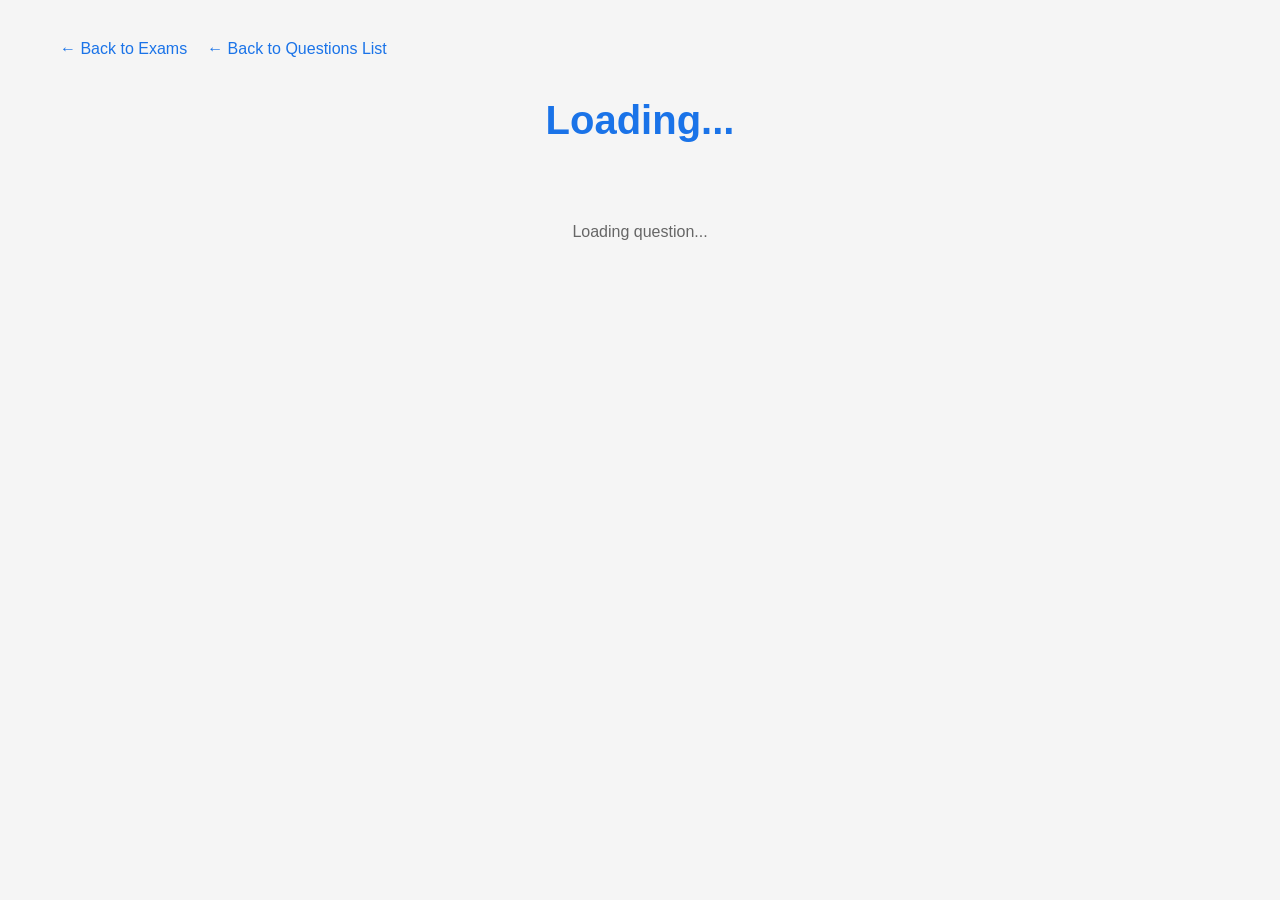
==== static/question.html @ 706d0653 "Complete new frontend with providers, exams, and questions pages" ====
<!DOCTYPE html>
<html lang="en">
<head>
    <meta charset="UTF-8">
    <meta name="viewport" content="width=device-width, initial-scale=1.0">
    <title>Question - ExamTopics</title>
    <link rel="stylesheet" href="/static/css/styles.css">
</head>
<body>
    <div class="container">
        <header>
            <div class="nav-links">
                <a id="backToExams" href="#" class="back-link">← Back to Exams</a>
                <a id="backToList" href="#" class="back-link">← Back to Questions List</a>
            </div>
            <h1 id="examTitle">Loading...</h1>
            <p id="questionProgress"></p>
        </header>

        <div id="loading" class="loading">Loading question...</div>
        
        <div id="error" class="error hidden"></div>

        <div id="questionDetail" class="question-page hidden">
            <div class="question-card-full">
                <div class="question-header">
                    <span id="qNumber" class="question-badge"></span>
                    <span id="qTopic" class="topic-badge"></span>
                </div>
                
                <p id="qText" class="question-text"></p>
                
                <div id="qOptions" class="options-list"></div>
                
                <div id="qAnswer" class="answer-section hidden">
                    <h3>Correct Answer: <span id="correctAnswer"></span></h3>
                </div>
                
                <div id="qExplanation" class="explanation hidden">
                    <h3>Explanation</h3>
                    <p id="explanationText"></p>
                </div>
            </div>

            <div class="question-nav">
                <button id="prevBtn" class="btn">← Previous</button>
                <button id="nextBtn" class="btn">Next →</button>
            </div>
        </div>
    </div>

    <script src="/static/js/question.js"></script>
</body>
</html>
---- static/css/styles.css ----
* {
    margin: 0;
    padding: 0;
    box-sizing: border-box;
}

body {
    font-family: -apple-system, BlinkMacSystemFont, 'Segoe UI', Roboto, Oxygen, Ubuntu, sans-serif;
    background: #f5f5f5;
    color: #333;
    min-height: 100vh;
}

.container {
    max-width: 1200px;
    margin: 0 auto;
    padding: 40px 20px;
}

header {
    text-align: center;
    margin-bottom: 40px;
}

header h1 {
    font-size: 2.5rem;
    color: #1a73e8;
    margin-bottom: 8px;
}

header p {
    color: #666;
    font-size: 1.1rem;
}

.search-container {
    max-width: 500px;
    margin: 0 auto 40px;
}

.search-input {
    width: 100%;
    padding: 16px 24px;
    font-size: 16px;
    border: 2px solid #e0e0e0;
    border-radius: 8px;
    outline: none;
    transition: border-color 0.2s;
}

.search-input:focus {
    border-color: #1a73e8;
}

.loading {
    text-align: center;
    color: #666;
    padding: 40px;
}

.error {
    text-align: center;
    color: #d32f2f;
    padding: 20px;
    background: #ffebee;
    border-radius: 8px;
    margin-bottom: 20px;
}

.hidden {
    display: none;
}

.providers-grid {
    display: grid;
    grid-template-columns: repeat(auto-fill, minmax(280px, 1fr));
    gap: 20px;
}

.provider-card {
    background: white;
    padding: 24px;
    border-radius: 12px;
    box-shadow: 0 2px 8px rgba(0,0,0,0.08);
    cursor: pointer;
    transition: transform 0.2s, box-shadow 0.2s;
}

.provider-card:hover {
    transform: translateY(-4px);
    box-shadow: 0 4px 16px rgba(0,0,0,0.12);
}

.provider-card h3 {
    font-size: 1.25rem;
    color: #1a73e8;
    margin-bottom: 8px;
}

.provider-card .exam-count {
    color: #666;
    font-size: 0.9rem;
}

.no-results {
    text-align: center;
    color: #666;
    padding: 40px;
}

.back-link {
    display: inline-block;
    color: #1a73e8;
    text-decoration: none;
    margin-bottom: 20px;
    font-weight: 500;
}

.back-link:hover {
    text-decoration: underline;
}

.nav-links {
    display: flex;
    gap: 20px;
    margin-bottom: 20px;
}

.exams-grid {
    display: grid;
    grid-template-columns: repeat(auto-fill, minmax(280px, 1fr));
    gap: 20px;
}

.exam-card {
    background: white;
    padding: 24px;
    border-radius: 12px;
    box-shadow: 0 2px 8px rgba(0,0,0,0.08);
    cursor: pointer;
    transition: transform 0.2s, box-shadow 0.2s;
}

.exam-card:hover {
    transform: translateY(-4px);
    box-shadow: 0 4px 16px rgba(0,0,0,0.12);
}

.exam-card h3 {
    font-size: 1.1rem;
    color: #333;
    margin-bottom: 8px;
}

.exam-card .exam-count {
    color: #666;
    font-size: 0.9rem;
}

.scrape-status {
    background: white;
    padding: 24px;
    border-radius: 12px;
    box-shadow: 0 2px 8px rgba(0,0,0,0.08);
    margin-bottom: 24px;
    text-align: center;
}

.progress-bar {
    height: 8px;
    background: #e0e0e0;
    border-radius: 4px;
    overflow: hidden;
    margin-bottom: 12px;
}

.progress-fill {
    height: 100%;
    background: #1a73e8;
    width: 0%;
    transition: width 0.3s ease;
}

.questions-list {
    display: flex;
    flex-direction: column;
    gap: 12px;
}

.question-card {
    background: white;
    padding: 20px;
    border-radius: 12px;
    box-shadow: 0 2px 8px rgba(0,0,0,0.08);
    cursor: pointer;
    transition: transform 0.2s, box-shadow 0.2s;
    display: flex;
    align-items: center;
    gap: 16px;
}

.question-card:hover {
    transform: translateY(-2px);
    box-shadow: 0 4px 16px rgba(0,0,0,0.12);
}

.question-number {
    background: #1a73e8;
    color: white;
    padding: 8px 16px;
    border-radius: 8px;
    font-weight: bold;
    min-width: 60px;
    text-align: center;
}

.question-info h3 {
    font-size: 1rem;
    color: #333;
    margin-bottom: 4px;
}

.question-info .topic {
    color: #666;
    font-size: 0.85rem;
}

.pagination {
    display: flex;
    justify-content: center;
    align-items: center;
    gap: 16px;
    margin-top: 32px;
}

.btn {
    padding: 10px 20px;
    background: #1a73e8;
    color: white;
    border: none;
    border-radius: 8px;
    cursor: pointer;
    font-size: 14px;
    transition: background 0.2s;
}

.btn:hover:not(:disabled) {
    background: #1557b0;
}

.btn:disabled {
    background: #ccc;
    cursor: not-allowed;
}

.modal {
    position: fixed;
    top: 0;
    left: 0;
    width: 100%;
    height: 100%;
    background: rgba(0,0,0,0.5);
    display: flex;
    align-items: center;
    justify-content: center;
    z-index: 1000;
}

.modal-content {
    background: white;
    padding: 32px;
    border-radius: 16px;
    max-width: 700px;
    width: 90%;
    max-height: 80vh;
    overflow-y: auto;
    position: relative;
}

.close-modal {
    position: absolute;
    top: 16px;
    right: 20px;
    font-size: 28px;
    cursor: pointer;
    color: #666;
}

.close-modal:hover {
    color: #333;
}

.question-text {
    font-size: 1.1rem;
    line-height: 1.6;
    margin: 20px 0;
    padding: 16px;
    background: #f5f5f5;
    border-radius: 8px;
}

.options-list {
    display: flex;
    flex-direction: column;
    gap: 10px;
    margin: 20px 0;
}

.option-item {
    padding: 12px 16px;
    background: #f9f9f9;
    border-radius: 8px;
    border: 1px solid #e0e0e0;
}

.answer-section {
    margin-top: 24px;
    padding: 16px;
    background: #e8f5e9;
    border-radius: 8px;
    color: #2e7d32;
}

.explanation {
    margin-top: 24px;
    padding: 16px;
    background: #fff3e0;
    border-radius: 8px;
}

.explanation h3 {
    color: #e65100;
    margin-bottom: 8px;
}

.detail-header {
    margin-bottom: 20px;
}

.question-page {
    max-width: 800px;
    margin: 0 auto;
}

.question-card-full {
    background: white;
    padding: 32px;
    border-radius: 16px;
    box-shadow: 0 2px 8px rgba(0,0,0,0.08);
    margin-bottom: 24px;
}

.question-header {
    display: flex;
    gap: 12px;
    margin-bottom: 20px;
}

.question-badge {
    background: #1a73e8;
    color: white;
    padding: 8px 16px;
    border-radius: 8px;
    font-weight: bold;
}

.topic-badge {
    background: #f5f5f5;
    color: #666;
    padding: 8px 16px;
    border-radius: 8px;
    font-size: 0.9rem;
}

.question-nav {
    display: flex;
    justify-content: space-between;
    gap: 16px;
}

.question-nav .btn {
    flex: 1;
    max-width: 200px;
}
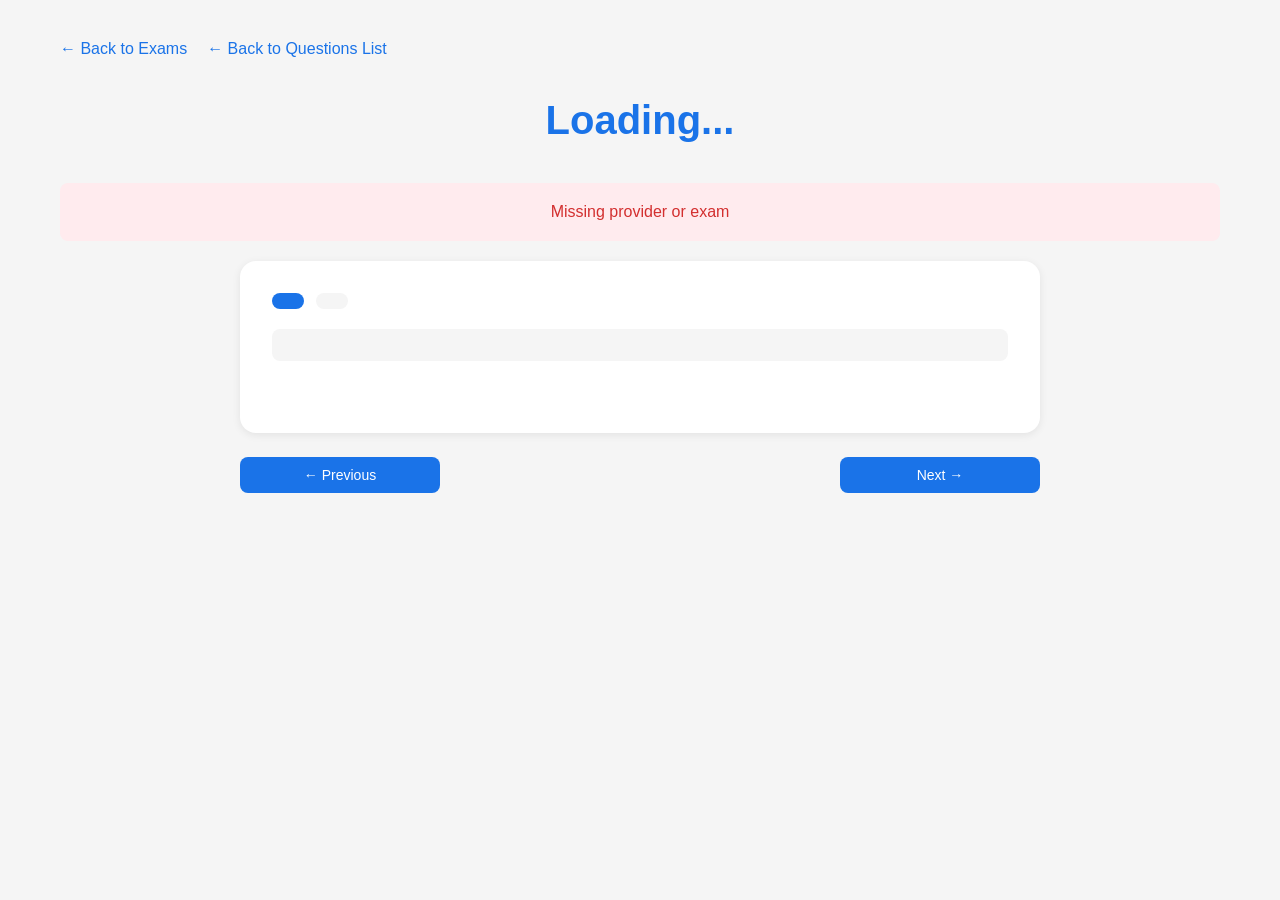
==== commit 6cdc0c63: "Switch from Pinchtab to Playwright for question scraping - Replace Pinchtab with Playwright for brow" ====
--- a/static/question.html
+++ b/static/question.html
@@ -33,12 +33,20 @@
                 <div id="qOptions" class="options-list"></div>
                 
                 <div id="qAnswer" class="answer-section hidden">
-                    <h3>Correct Answer: <span id="correctAnswer"></span></h3>
+                    <button id="toggleAnswer" class="btn btn-small">Show Answer</button>
+                    <div id="answerContent" class="hidden">
+                        <h3>Correct Answer: <span id="correctAnswer"></span></h3>
+                    </div>
                 </div>
                 
                 <div id="qExplanation" class="explanation hidden">
                     <h3>Explanation</h3>
                     <p id="explanationText"></p>
+                </div>
+                
+                <div id="qDiscussions" class="discussions hidden">
+                    <button id="toggleDiscussions" class="btn">Show Discussions</button>
+                    <div id="discussionsContent" class="hidden"></div>
                 </div>
             </div>
 
--- a/static/css/styles.css
+++ b/static/css/styles.css
@@ -251,6 +251,11 @@
 .btn:disabled {
     background: #ccc;
     cursor: not-allowed;
+}
+
+.btn-small {
+    padding: 8px 16px;
+    font-size: 14px;
 }
 
 .modal {
@@ -382,3 +387,36 @@
     flex: 1;
     max-width: 200px;
 }
+
+.discussions {
+    margin-top: 24px;
+}
+
+.discussion-item {
+    background: #f9f9f9;
+    border-radius: 8px;
+    padding: 16px;
+    margin-bottom: 12px;
+}
+
+.discussion-header {
+    display: flex;
+    justify-content: space-between;
+    margin-bottom: 8px;
+}
+
+.discussion-meta {
+    color: #666;
+    font-size: 0.85rem;
+}
+
+.discussion-answer {
+    font-weight: bold;
+    color: #1a73e8;
+    margin-bottom: 8px;
+}
+
+.discussion-comment {
+    color: #333;
+    line-height: 1.5;
+}
